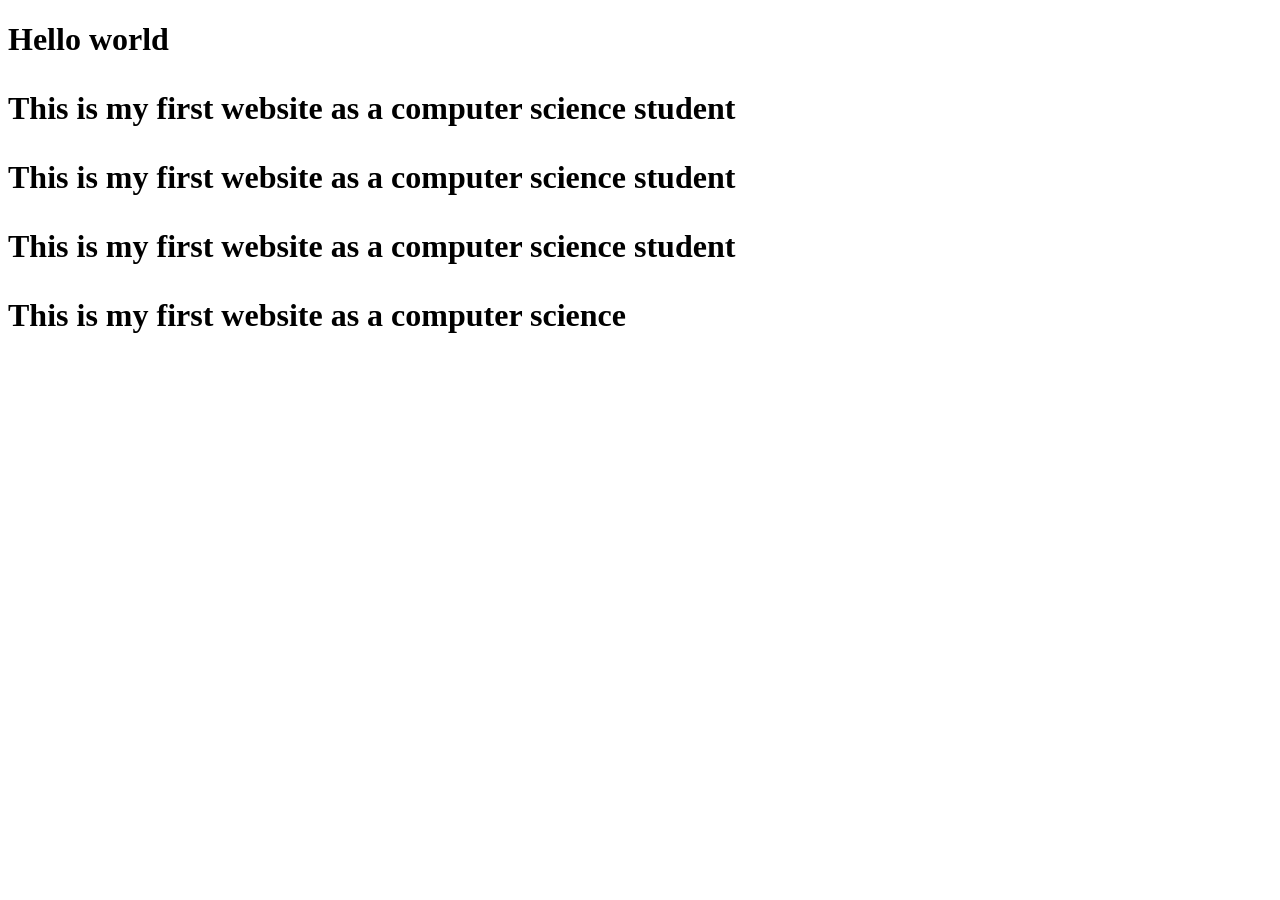
==== index.html @ 9d0c7bb3 "Add files via upload" ====
<!DOCTYPE html>
<html>
<body>
<h1>Hello world<h1>
<p style="colour:blue">This is my first website as a computer science student </p>
<p style="colour:green">This is my first website as a computer science student </p>
<p style="colour:greeen">This is my first website as a computer science student <p/>
<p style="colour:red;text-transform:upercase">This is my first website as a computer science </p>
<body>
<html>
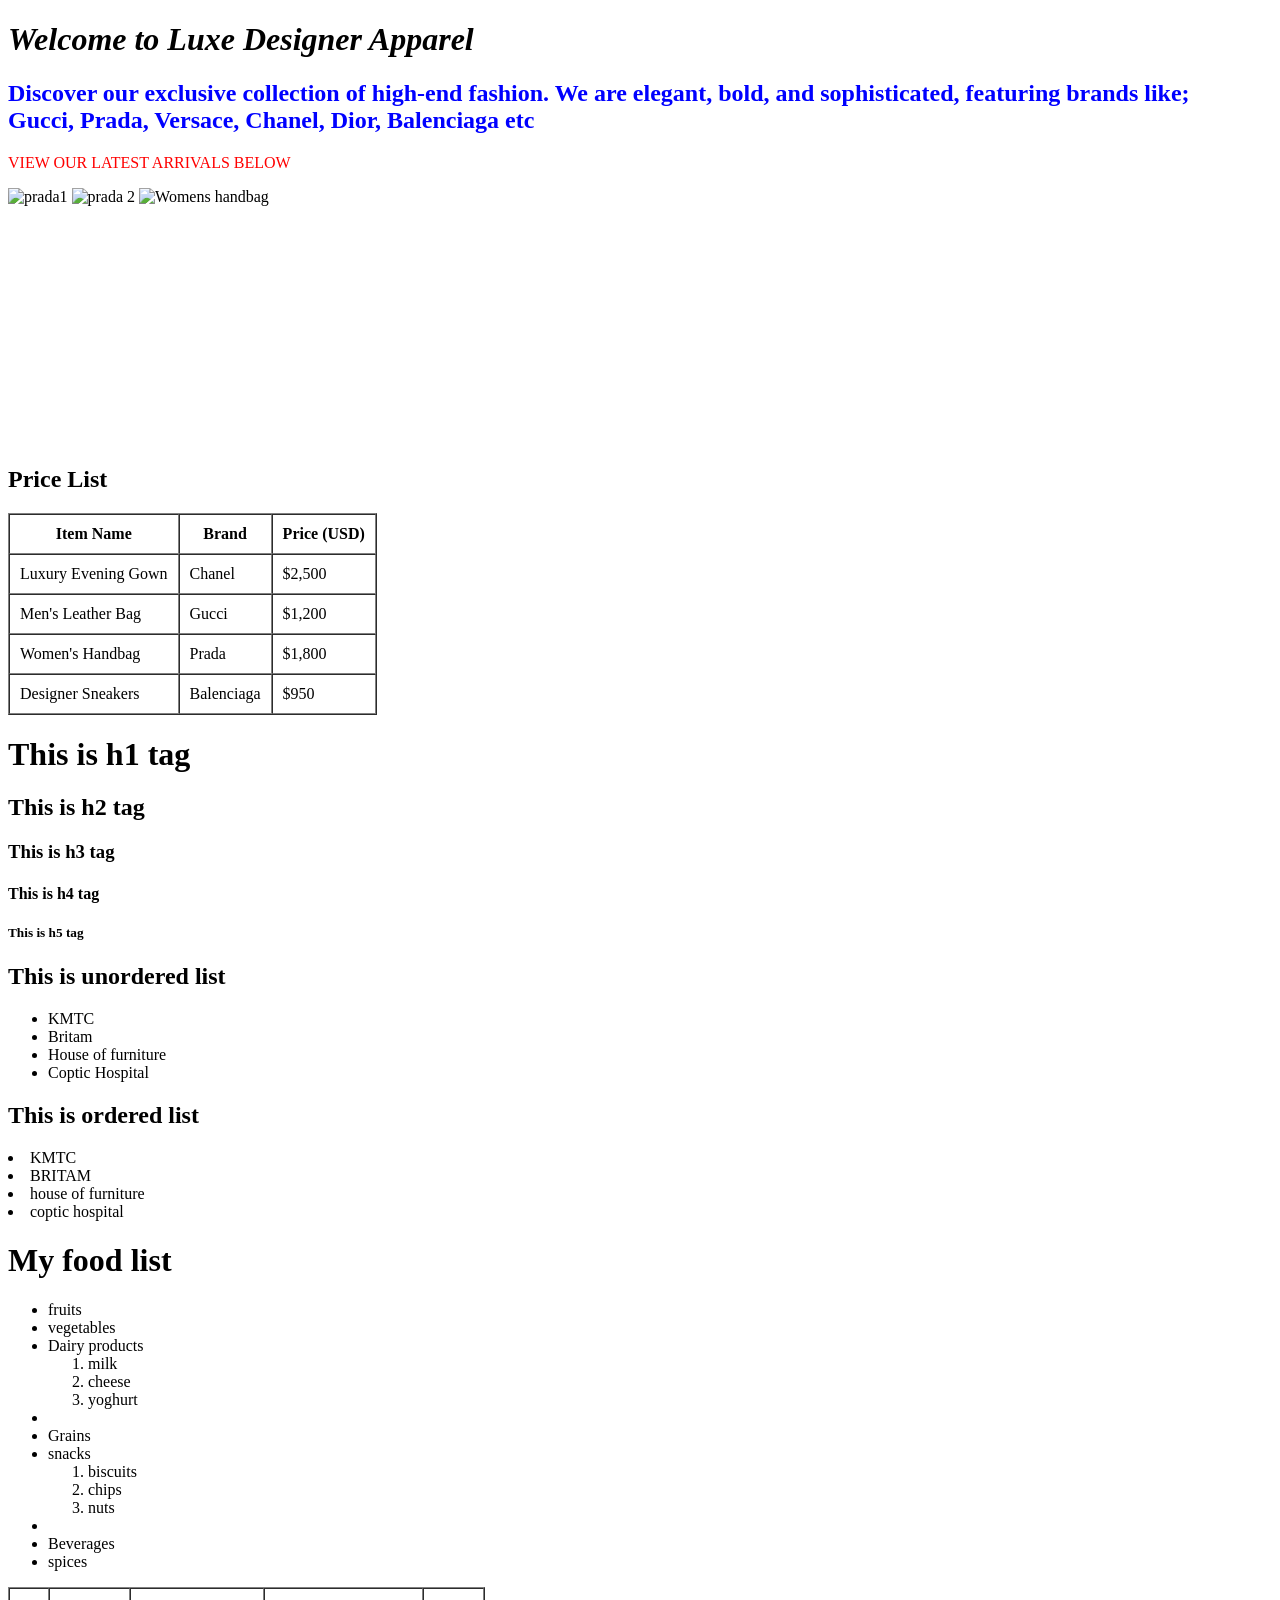
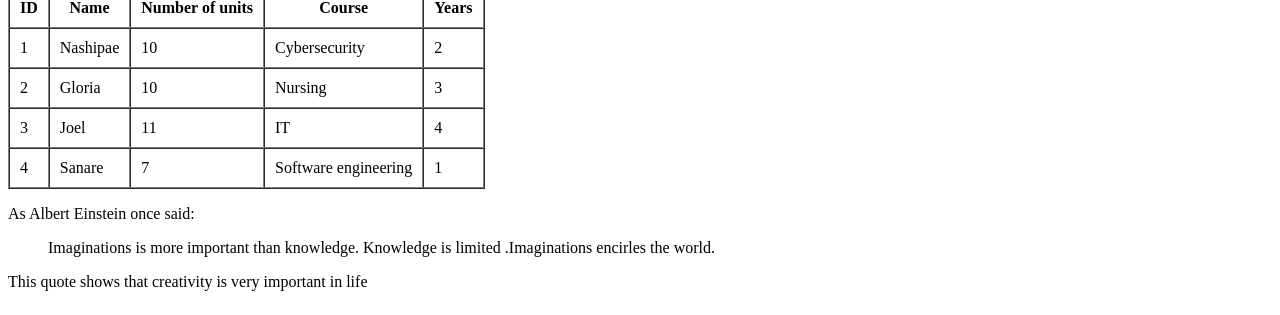
==== commit 7cce5a5d: "Add files via upload" ====
--- a/index.html
+++ b/index.html
@@ -1,10 +1,171 @@
 <!DOCTYPE html>
 <html>
-<body>
-<h1>Hello world<h1>
-<p style="colour:blue">This is my first website as a computer science student </p>
-<p style="colour:green">This is my first website as a computer science student </p>
-<p style="colour:greeen">This is my first website as a computer science student <p/>
-<p style="colour:red;text-transform:upercase">This is my first website as a computer science </p>
-<body>
-<html>+
+
+<h1><em>Welcome to Luxe Designer Apparel</em></h1>
+
+<h2 style="color:blue">
+Discover our exclusive collection of high-end fashion. We are elegant, bold, and sophisticated, featuring brands like;<br>
+Gucci, Prada, Versace, Chanel, Dior, Balenciaga etc
+</h2>
+
+<p style="color:red; text-transform: uppercase">View our latest arrivals below</p>
+
+<img src"C:\Users\Delta Systems\Desktop\cico017\images\prada1.jpg" alt="prada1" width="200">
+<img src="C:\Users\Delta Systems\Desktop\cico017\images\prada 2.jpg" alt="prada 2" width="200">
+<img src="C:\Users\Admin\Documents\Luxe\Luxe\Images\Womens handbag.avif" alt="Womens handbag" width="200">
+
+<br><br>
+
+<video autoplay muted loop playsinline preload="auto" width="400">
+  <source src="C:\Users\Admin\Documents\Luxe\Luxe\Videos\0123.mp4" type="video/mp4">
+</video>
+
+<br><br>
+
+<h2>Price List</h2>
+
+<table border="1" cellpadding="10" cellspacing="0">
+  <tr>
+    <th>Item Name</th>
+    <th>Brand</th>
+    <th>Price (USD)</th>
+  </tr>
+
+  <tr>
+    <td>Luxury Evening Gown</td>
+    <td>Chanel</td>
+    <td>$2,500</td>
+  </tr>
+
+  <tr>
+    <td>Men's Leather Bag</td>
+    <td>Gucci</td>
+    <td>$1,200</td>
+  </tr>
+
+  <tr>
+    <td>Women's Handbag</td>
+    <td>Prada</td>
+    <td>$1,800</td>
+  </tr>
+
+  <tr>
+    <td>Designer Sneakers</td>
+    <td>Balenciaga</td>
+    <td>$950</td>
+  </tr>
+</table>
+
+</body>
+</html>
+
+<h1> This is h1 tag </h1>
+<h2> This is h2 tag </h2>
+<h3> This is h3 tag </h3>
+<h4> This is h4 tag </h4>
+<h5> This is h5 tag </h5>
+
+<h2> This is unordered list </h2>
+<ul>
+<li>KMTC</li>
+<li>Britam</li>
+<li>House of furniture </li>
+<li>Coptic Hospital</li>
+</ul>
+<h2> This is ordered list </h2/
+<ol>
+<li>KMTC</li>
+<li>BRITAM</li>
+<li>house of furniture </li>
+<li>coptic hospital</li>
+</ol>
+
+<h1>My food list </h1>
+<ul>
+<li>fruits</li>
+<li>vegetables</li>
+<li>Dairy products 
+  <ol>
+  <li>milk</li>
+  <li>cheese</li>
+  <li>yoghurt</li>
+  </ol>
+<li>
+<li>Grains</li>
+<li>snacks
+  <ol> 
+  <li>biscuits</li>
+  <li>chips</li>
+  <Li>nuts</li>
+  </ol>
+<li>
+<li>Beverages</li>
+<li>spices</li>
+</ul>
+
+
+<table border="1" cellpadding="10" cellspacing="0">
+<tr>
+<th>ID</th>
+<th>Name</th>
+<th>Number of units</th>
+<th>Course</th>
+<th>Years</th>
+</tr>
+
+<tr>
+<td>1</td>
+<td>Nashipae</td>
+<td>10</td>
+<td>Cybersecurity</td>
+<td>2</td>
+</tr>
+
+<tr>
+<td>2</td>
+<td>Gloria</td>
+<td>10</td>
+<td>Nursing</td>
+<td>3</td>
+</tr>
+
+<tr>
+<td>3</td>
+<td>Joel</td>
+<td>11</td>
+<td>IT</td>
+<td>4</td>
+</tr>
+
+<tr>
+<td>4</td>
+<td>Sanare</td>
+<td>7</td>
+<td>Software engineering</td>
+<td>1</td>
+</tr>
+<table>
+
+</body>
+</html>
+
+
+<P> As Albert Einstein once said:</p>
+ 
+<blockquote>
+<p>
+Imaginations is more important than knowledge.
+Knowledge is limited .Imaginations encirles the world.
+</p>
+</blockquote>
+
+<p>
+This quote shows that creativity is very important in life 
+</p>
+
+</body>
+</html>
+
+
+
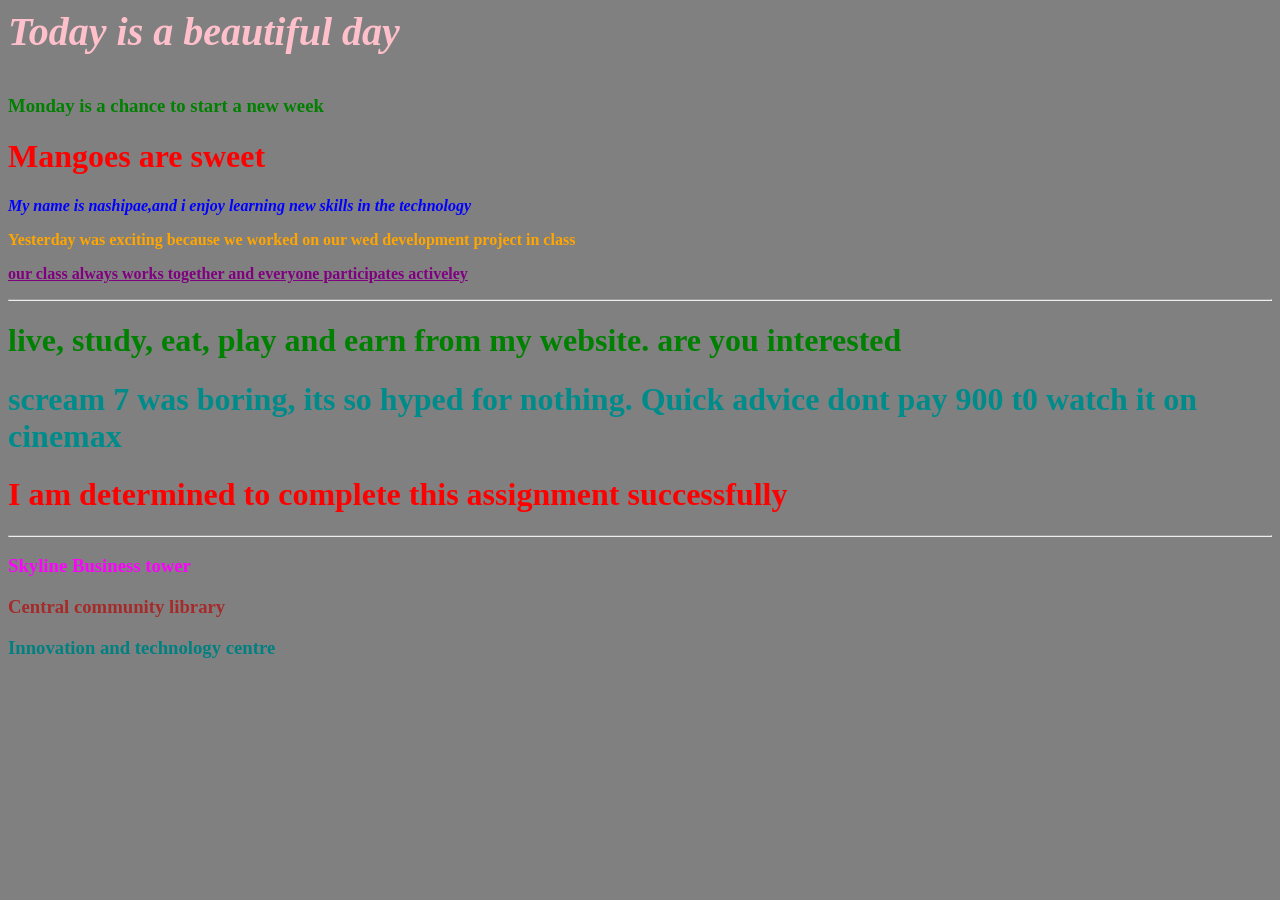
==== commit c688b700: "Add files via upload" ====
--- a/index.html
+++ b/index.html
@@ -1,171 +1,69 @@
-<!DOCTYPE html>
+<!DOCTYE html>
 <html>
+<head>
+  <style>
+      h1 {
+	   color: yellow;
+	}
+   </style>
+    <link rel="stylesheet" href="style.css">
+</head>
 
+<body>
+  <p style=" color: pink; font-size: 40px;"> <i> Today is a beautiful day </i> </p>
+  <h3> Monday is a chance to start a new week</h3>
+  <h1>Mangoes are sweet </h1>
+  
+  <div>
+    <style>
+        p {
+		color: orange;
+		font-weight: bold
+     }
+	 h1{
+	 color: red;
+	 }
+	 </style>
+	   <style>
+        /* Styling for Paragraph 2 */
+        .p2-style {
+            color: orange;
+            font-weight: bold;
+        }
 
-<h1><em>Welcome to Luxe Designer Apparel</em></h1>
+        /* Styling for Highlight 2 */
+        .h1-internal {
+            color: darkcyan;
+        }
 
-<h2 style="color:blue">
-Discover our exclusive collection of high-end fashion. We are elegant, bold, and sophisticated, featuring brands like;<br>
-Gucci, Prada, Versace, Chanel, Dior, Balenciaga etc
-</h2>
+        /* Styling for Building 2 */
+        .h3-internal {
+            color: brown;
+        }
+    </style>
+</head>
+<body>
 
-<p style="color:red; text-transform: uppercase">View our latest arrivals below</p>
+    <p style="color: blue; font-style: italic;">My name is nashipae,and i enjoy learning new skills in the technology</p>
+    
+    <p class="p2-style">Yesterday was exciting because we worked on our wed development project in class</p>
+    
+    <p class="p3-style">our class always works together and everyone participates activeley</p>
 
-<img src"C:\Users\Delta Systems\Desktop\cico017\images\prada1.jpg" alt="prada1" width="200">
-<img src="C:\Users\Delta Systems\Desktop\cico017\images\prada 2.jpg" alt="prada 2" width="200">
-<img src="C:\Users\Admin\Documents\Luxe\Luxe\Images\Womens handbag.avif" alt="Womens handbag" width="200">
+    <hr>
+	  <h1 style="color: green;">live, study, eat, play and earn from my website. are you interested</h1>
+    
+    <h1 class="h1-internal">scream 7 was boring, its so hyped for nothing. <b> Quick advice</b> dont pay 900 t0 watch it on cinemax</h1>
+    
+    <h1 class="h1-external">I am determined to complete this assignment successfully </h1>
 
-<br><br>
+    <hr>
 
-<video autoplay muted loop playsinline preload="auto" width="400">
-  <source src="C:\Users\Admin\Documents\Luxe\Luxe\Videos\0123.mp4" type="video/mp4">
-</video>
-
-<br><br>
-
-<h2>Price List</h2>
-
-<table border="1" cellpadding="10" cellspacing="0">
-  <tr>
-    <th>Item Name</th>
-    <th>Brand</th>
-    <th>Price (USD)</th>
-  </tr>
-
-  <tr>
-    <td>Luxury Evening Gown</td>
-    <td>Chanel</td>
-    <td>$2,500</td>
-  </tr>
-
-  <tr>
-    <td>Men's Leather Bag</td>
-    <td>Gucci</td>
-    <td>$1,200</td>
-  </tr>
-
-  <tr>
-    <td>Women's Handbag</td>
-    <td>Prada</td>
-    <td>$1,800</td>
-  </tr>
-
-  <tr>
-    <td>Designer Sneakers</td>
-    <td>Balenciaga</td>
-    <td>$950</td>
-  </tr>
-</table>
+    <h3 style="color: magenta;">Skyline Business tower </h3>
+    
+    <h3 class="h3-internal">Central community library </h3>
+    
+    <h3 class="h3-external">Innovation and technology centre </h3>
 
 </body>
-</html>
-
-<h1> This is h1 tag </h1>
-<h2> This is h2 tag </h2>
-<h3> This is h3 tag </h3>
-<h4> This is h4 tag </h4>
-<h5> This is h5 tag </h5>
-
-<h2> This is unordered list </h2>
-<ul>
-<li>KMTC</li>
-<li>Britam</li>
-<li>House of furniture </li>
-<li>Coptic Hospital</li>
-</ul>
-<h2> This is ordered list </h2/
-<ol>
-<li>KMTC</li>
-<li>BRITAM</li>
-<li>house of furniture </li>
-<li>coptic hospital</li>
-</ol>
-
-<h1>My food list </h1>
-<ul>
-<li>fruits</li>
-<li>vegetables</li>
-<li>Dairy products 
-  <ol>
-  <li>milk</li>
-  <li>cheese</li>
-  <li>yoghurt</li>
-  </ol>
-<li>
-<li>Grains</li>
-<li>snacks
-  <ol> 
-  <li>biscuits</li>
-  <li>chips</li>
-  <Li>nuts</li>
-  </ol>
-<li>
-<li>Beverages</li>
-<li>spices</li>
-</ul>
-
-
-<table border="1" cellpadding="10" cellspacing="0">
-<tr>
-<th>ID</th>
-<th>Name</th>
-<th>Number of units</th>
-<th>Course</th>
-<th>Years</th>
-</tr>
-
-<tr>
-<td>1</td>
-<td>Nashipae</td>
-<td>10</td>
-<td>Cybersecurity</td>
-<td>2</td>
-</tr>
-
-<tr>
-<td>2</td>
-<td>Gloria</td>
-<td>10</td>
-<td>Nursing</td>
-<td>3</td>
-</tr>
-
-<tr>
-<td>3</td>
-<td>Joel</td>
-<td>11</td>
-<td>IT</td>
-<td>4</td>
-</tr>
-
-<tr>
-<td>4</td>
-<td>Sanare</td>
-<td>7</td>
-<td>Software engineering</td>
-<td>1</td>
-</tr>
-<table>
-
-</body>
-</html>
-
-
-<P> As Albert Einstein once said:</p>
- 
-<blockquote>
-<p>
-Imaginations is more important than knowledge.
-Knowledge is limited .Imaginations encirles the world.
-</p>
-</blockquote>
-
-<p>
-This quote shows that creativity is very important in life 
-</p>
-
-</body>
-</html>
-
-
-
+</html>
--- a/style.css
+++ b/style.css
@@ -0,0 +1,26 @@
+/*style.css */
+body{
+  background-color: gray;
+  }
+  h3
+  {
+     color: green;
+	 font-weigt: bold;
+  }
+  
+ 
+  /* Styling for Paragraph 3 */
+.p3-style {
+    color: purple;
+    text-decoration: underline;
+}
+
+/* Styling for Highlight 3 */
+.h1-external {
+    color: red;
+}
+
+/* Styling for Building 3 */
+.h3-external {
+    color: teal;
+}
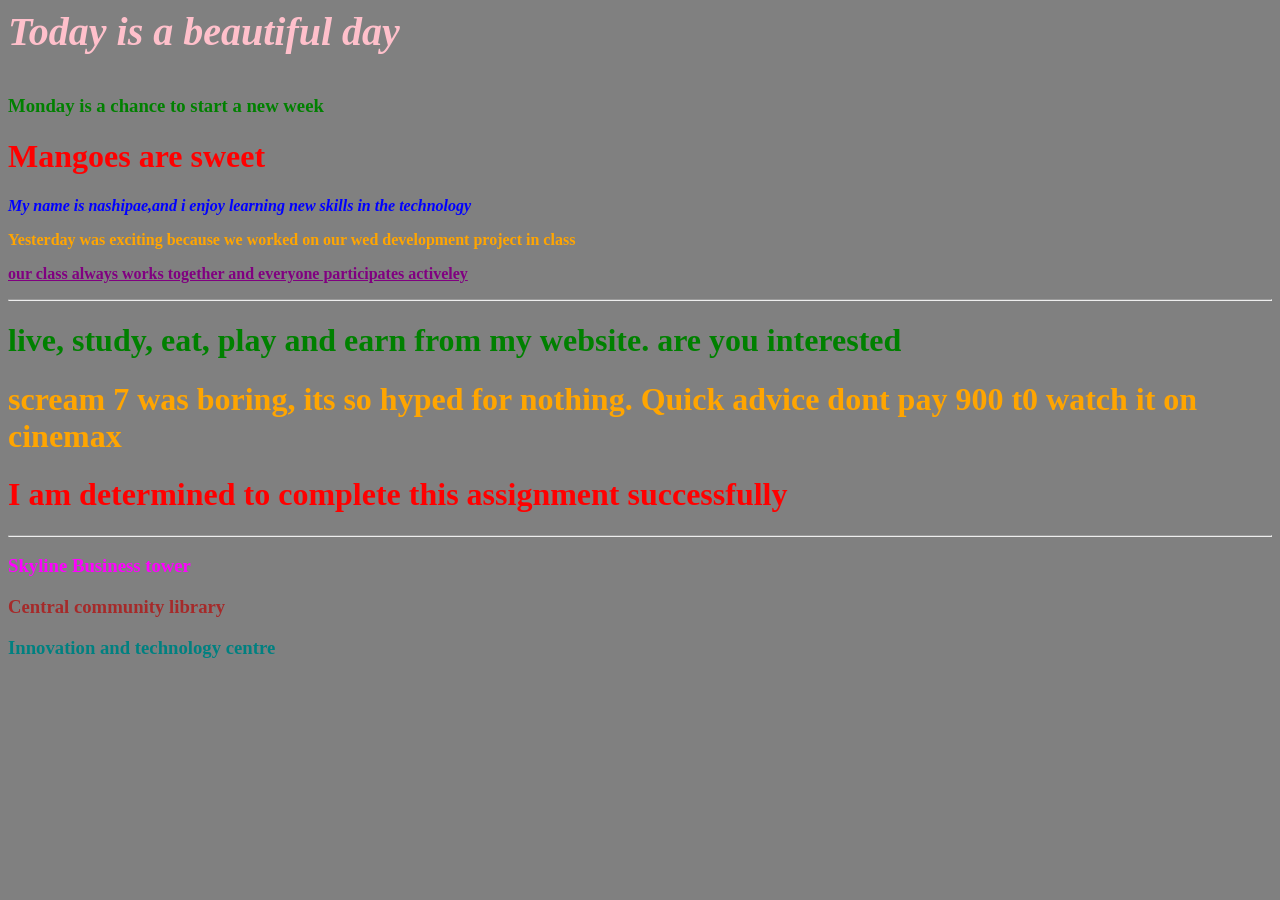
==== commit c06e32a4: "Add files via upload" ====
--- a/index.html
+++ b/index.html
@@ -33,7 +33,7 @@
 
         /* Styling for Highlight 2 */
         .h1-internal {
-            color: darkcyan;
+            color: orange;
         }
 
         /* Styling for Building 2 */
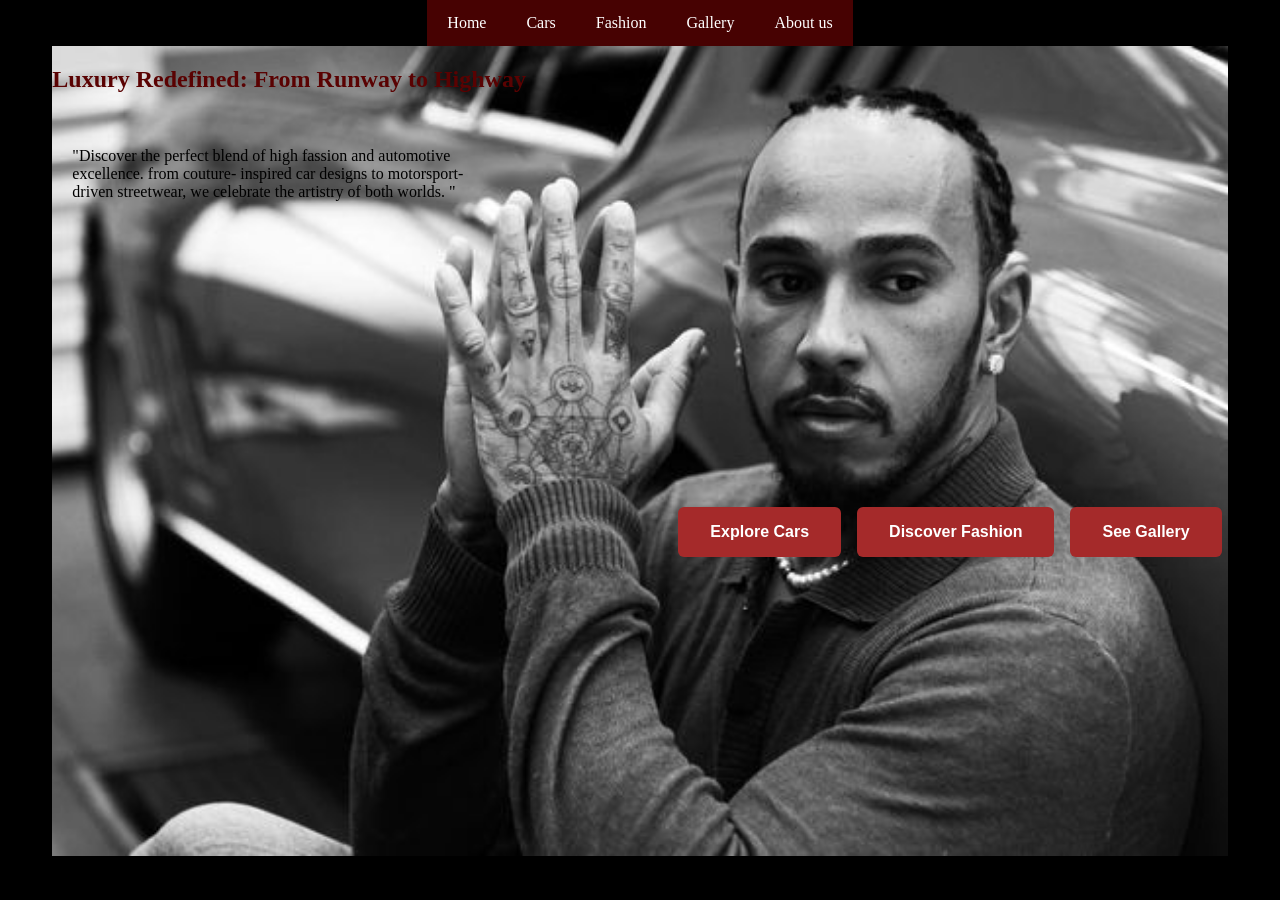
==== commit ce99ba8b: "Add files via upload" ====
--- a/index.html
+++ b/index.html
@@ -1,69 +1,57 @@
-<!DOCTYE html>
-<html>
+<!DOCTYPE html>
+<html lang="en">
 <head>
-  <style>
-      h1 {
-	   color: yellow;
-	}
-   </style>
-    <link rel="stylesheet" href="style.css">
-</head>
-
-<body>
-  <p style=" color: pink; font-size: 40px;"> <i> Today is a beautiful day </i> </p>
-  <h3> Monday is a chance to start a new week</h3>
-  <h1>Mangoes are sweet </h1>
-  
-  <div>
-    <style>
-        p {
-		color: orange;
-		font-weight: bold
-     }
-	 h1{
-	 color: red;
-	 }
-	 </style>
-	   <style>
-        /* Styling for Paragraph 2 */
-        .p2-style {
-            color: orange;
-            font-weight: bold;
-        }
-
-        /* Styling for Highlight 2 */
-        .h1-internal {
-            color: orange;
-        }
-
-        /* Styling for Building 2 */
-        .h3-internal {
-            color: brown;
-        }
-    </style>
+    <meta charset="UTF-8">
+    <meta name="viewport" content="width=device-width, initial-scale=1.0">
+    <title>Chanel</title>
+    <link rel="stylesheet" href="css/style.css">
 </head>
 <body>
 
-    <p style="color: blue; font-style: italic;">My name is nashipae,and i enjoy learning new skills in the technology</p>
+<!-- navbar -->
+ <nav>
+<div>
+    <a href="index.html">Home</a>
+    <a href="cars.html">Cars</a>
+    <a href="fashion.html">Fashion</a>
+    <a href="gallery.html">Gallery</a>
+    <a href="aboutus.html">About us</a>
+
+
+
+
+</div>
+
+ </nav>
+
+<!-- section one -->
+ <section style= "
+ background-image: url(images/Lewis\ Hamilton.jpg);
+ background-repeat: no-repeat;
+ background-position: center center;
+ background-size:cover ;
+ min-height: 90vh;
+ 
+ ">
+<h1>Luxury Redefined: From Runway to Highway</h1>
+<br>
+<p style="
+margin-left: 20px;
+max-width: 400px;
+">
+    "Discover the perfect blend of high fassion and automotive excellence. from couture- inspired car designs to motorsport-driven streetwear, we celebrate the artistry of both worlds. "
+</p>
+
+<div style=
+"
+margin-top: 300px;
+margin-left: 620px;">
+    <button ><a href="cars.html">Explore Cars</a></button>
+    <button><a href="fashion.html">Discover Fashion</a></button>
+    <button><a href="gallery.html">See Gallery</a></button>
+</div>
+
+ </section>
     
-    <p class="p2-style">Yesterday was exciting because we worked on our wed development project in class</p>
-    
-    <p class="p3-style">our class always works together and everyone participates activeley</p>
-
-    <hr>
-	  <h1 style="color: green;">live, study, eat, play and earn from my website. are you interested</h1>
-    
-    <h1 class="h1-internal">scream 7 was boring, its so hyped for nothing. <b> Quick advice</b> dont pay 900 t0 watch it on cinemax</h1>
-    
-    <h1 class="h1-external">I am determined to complete this assignment successfully </h1>
-
-    <hr>
-
-    <h3 style="color: magenta;">Skyline Business tower </h3>
-    
-    <h3 class="h3-internal">Central community library </h3>
-    
-    <h3 class="h3-external">Innovation and technology centre </h3>
-
 </body>
 </html>
--- a/css/style.css
+++ b/css/style.css
@@ -0,0 +1,102 @@
+body{
+    background-color: rgb(0, 0, 0);
+    margin: 0;
+    padding: 0;
+    display: flex;
+    flex-direction: column;
+    align-items: center;
+    justify-content: flex-start;
+    min-height: 100vh;
+    max-width: 1200px;
+    margin-left: auto;
+    margin-right: auto;
+
+}
+
+nav{
+     position: sticky;
+     top: 1;
+     background-color: rgb(71, 2, 2);
+     overflow: hidden;
+}
+h1{
+    color: rgb(90, 2, 2);
+    text-align: start;
+    /* text-decoration: underline; */
+}
+p{
+    color: rgb(0, 0, 0);
+    
+
+}
+a{
+    float: left;
+    display: block;
+    color: white;
+    text-align: center;
+    padding: 14px 20px;
+    text-decoration: none;
+    transition:background-color 0.3 ease;
+}
+button{
+    background-color: brown;
+    color: white;
+    border: none;
+    padding: 2px 12px;
+    border-radius: 6px;
+    font-size: 16px;
+    font-weight: bold;
+    cursor: pointer;
+    transition: all 0.3s ease;
+    margin: 6px;
+}
+button:hover{
+    background-color: green;
+    transform: scale(1.05);
+}
+button:active{
+    background-color: brown;
+    transform: scale(0.98);
+}
+
+.masonry {
+      column-count: 3;       /* number of columns */
+      column-gap: 1em;       /* space between columns */
+    }
+
+    .masonry-item {
+      break-inside: avoid;   /* prevent items from breaking */
+      margin-bottom: 1em;
+    }
+
+    .masonry-item img {
+      width: 100%;           /* responsive image */
+      display: block;
+      border-radius: 8px;
+    }
+
+    /* Optional: section styling */
+    .container {
+      min-height: 30vh;
+      border-radius: 10px;
+      margin-top: 20px;
+      color: white;
+    }
+
+    .container {
+      min-height: 30vh;
+      border-radius: 10px;
+      margin-top: 20px;
+      color: white;
+    }
+
+    .hover-video {
+        width: 100%;
+        border-radius: 8px;
+        transition: transform 0.3s ease, box-shadow 0.3s ease;
+    }
+
+    .hover-video:hover {
+        transform: scale(1.03); /* subtle zoom */
+        box-shadow: 0 8px 16px rgba(0,0,0,0.3); /* soft shadow */
+    }
